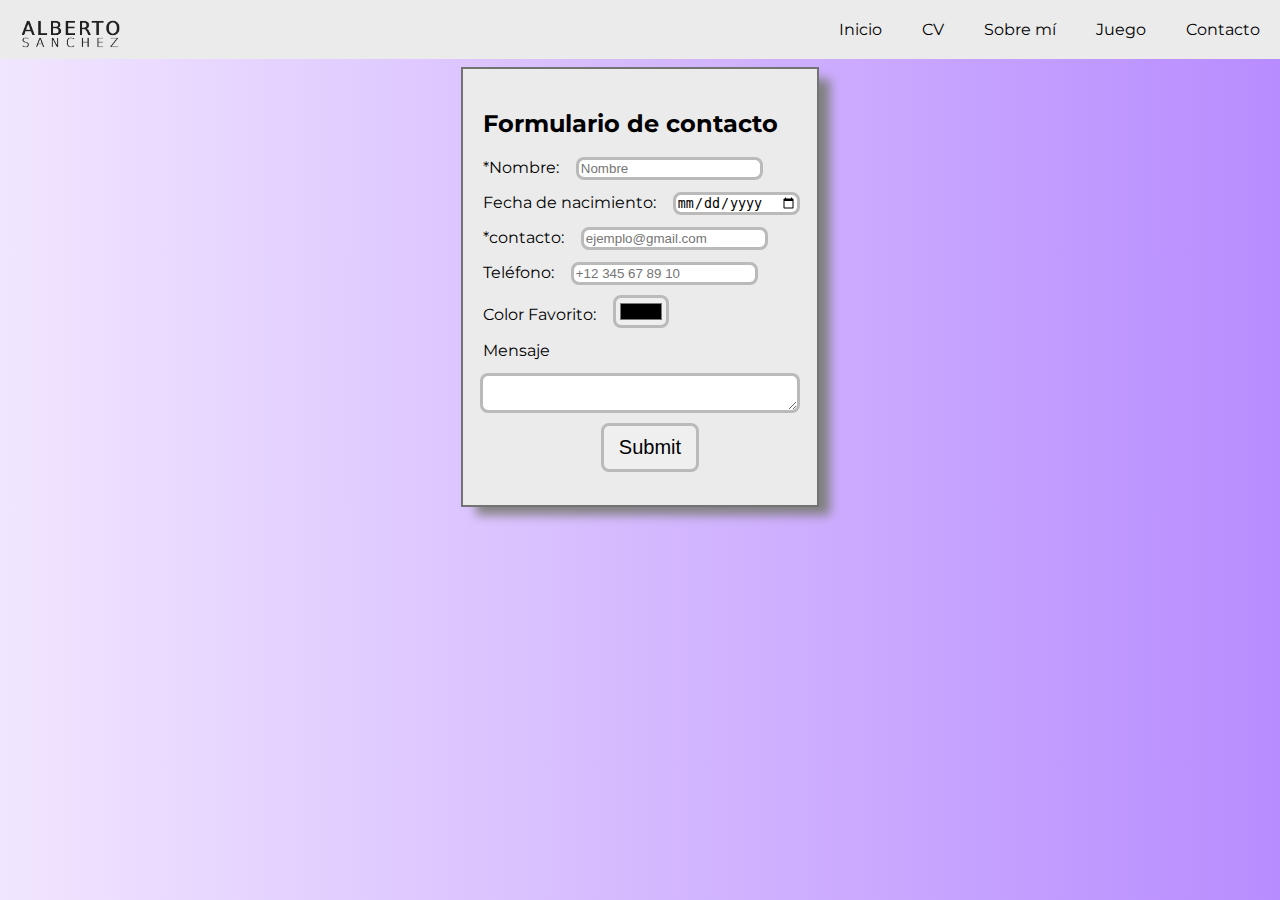
==== contacto.html @ 415cbfe3 "Proyecto" ====
<html>
    <head>
        <link rel="stylesheet" href="contacto.css">
        <title>Contacto</title>
        <meta charset ="UTF-8">
    </head>
    <body>
        <nav id="navtop">
            <img id="logo" src="img/logo.png"/>
            <ul id="ultop">
                <li class="topli"><a href="index.html">Inicio</a></li>
                <li class="topli"><a href="">CV</a></li>
                <li class="topli"><a href="">Sobre mí</a></li>
                <li class="topli"><a href="">Juego</a></li>
                <li class="topli"><a href="contacto.html">Contacto</a></li>
            </ul>
        </nav>
        <main>
            <article id="contenedorForm">
                <form>
                    <h2>Formulario de contacto</h2>
                    <p>*Nombre:<input type="text" placeholder="Nombre"></p>
                    <p>Fecha de nacimiento:<input type="date"></p>
                    <p>*contacto:<input type="email" placeholder="ejemplo@gmail.com"></p>
                    <p>Teléfono:<input type="tel" placeholder="+12 345 67 89 10"> </p>
                    <p>Color Favorito:<input type="color"></p>
                    <p>Mensaje</p>
                    <p id="contenedorMsg"><textarea name="texto" id="text"></textarea></p>
                    <p id = "envio"><input type="submit"></p>

                </form>
            </article>
        </main>
    </body>
---- contacto.css ----
@import url(https://fonts.googleapis.com/css2?family=Montserrat:ital,wght@0,100..900;1,100..900&display=swap);

body{
    margin: 0;
    background: rgb(241,230,255);
    background: linear-gradient(90deg, rgba(241,230,255,1) 0%, rgba(184,140,255,1) 100%, rgba(0,212,255,1) 100%);
}
a{
    text-decoration: none;
    color: inherit;
}
header{
    background: rgb(241,230,255);
    background: linear-gradient(90deg, rgba(241,230,255,1) 0%, rgba(184,140,255,1) 100%, rgba(0,212,255,1) 100%);
    padding-top: 370px;
    padding-bottom: 30px;
}
h1{
    padding: 0;
    margin-left: 50px; 
    letter-spacing: 3px;
    margin-top: 0;
    margin-bottom: 0;
    font-family: Helvetica, sans-serif;
    font-size: 100px;
    text-transform:uppercase;
    width: 25%;
}
header h2{
    width: 25%;
    padding: 0;
    letter-spacing: 8px;
    margin-left: 50px; 
    margin-bottom: 0px;
    margin-top: 0;
    font-family: Helvetica, sans-serif;
    font-size: 30px;
    text-transform:uppercase;
    font-weight: lighter;
    text-align: inherit;
}
p{
    font-family: montserrat;
}
#navtop{
    background-color: #EBEBEB;
    margin: 0;
}
footer{
    background-color: #6E2594;
    margin: 0;
    padding: 0;
}

#ultop{
    margin: 0;
    list-style: none;
    display: flex;
    justify-content: right;
}
#ulbottom{
    margin: 0 auto;
    list-style: none;
    padding: 10px;
}
.topli{
    margin-top: 0;
    padding: 20px;
    font-family: montserrat;

}
.topli:hover{
    margin-top: 0;
    padding: 20px;
    background-color: #bababa;
}
.bottomli{
    margin-left: 15px;
    margin-right: 15px;
    border-radius: 3px;
    padding: 5px;
}
.pruebita{
    visibility: hidden;
    font-family: montserrat;
    padding: 10px;
    padding: 10px;
    background-color: #9755ba;
    text-align: right;
    justify-content: right;
    width: fit-content;
    border-radius: 10px;

}
article h2{
    font-family: montserrat;
}
article:hover .pruebita{
    visibility: visible;
    transition: 0.5s;
}

#contenedorForm {
    display: flex;
    justify-content: center;
}
form{
    background-color: #EBEBEB;
    width: fit-content; /* Ancho fijo para los artículos */
    margin: 10px;
    outline-width: 2px;
    outline-style: solid;
    outline-color: rgb(115, 115, 115);
    border-radius: 0px;
    padding: 20px;
    box-sizing: border-box; /* Asegura que el padding no afecte el ancho total */
    box-shadow: 13px 10px 10px gray;
}
input, textarea{
    margin-left: 20px;
    border-style: none;
    outline-style: solid;
    outline-color: #bababa;
    border-radius: 5px;
}
input:focus, textarea:focus{
    background-color: #f4e1ff;
    margin-left: 20px;
    border-style: none;
    outline-style: solid;
    outline-color: #bababa;
    outline-width:  3px;
    border-radius: 5px;
}
#envio{
display: flex;
justify-content: center;    
}
input[type="submit"]{
    padding: 10px;
    padding-left: 15px;
    padding-right: 15px;
    font-size: 20px;
}
#contenedorMsg{
    display: flex;
    justify-content: center;
}
input[id="msg"]{
    margin:0;
    margin-bottom: 40px;
    width: 100%;
    height: 100px;
}
textarea{
    margin-left: 0;
    width: 100%;
}
textarea:focus{
    margin-left: 0;
}
#logo{
width:100px;
margin: 20px;
margin-top: 20px;
margin-bottom: -40px;
justify-content: left;
position: absolute;
}
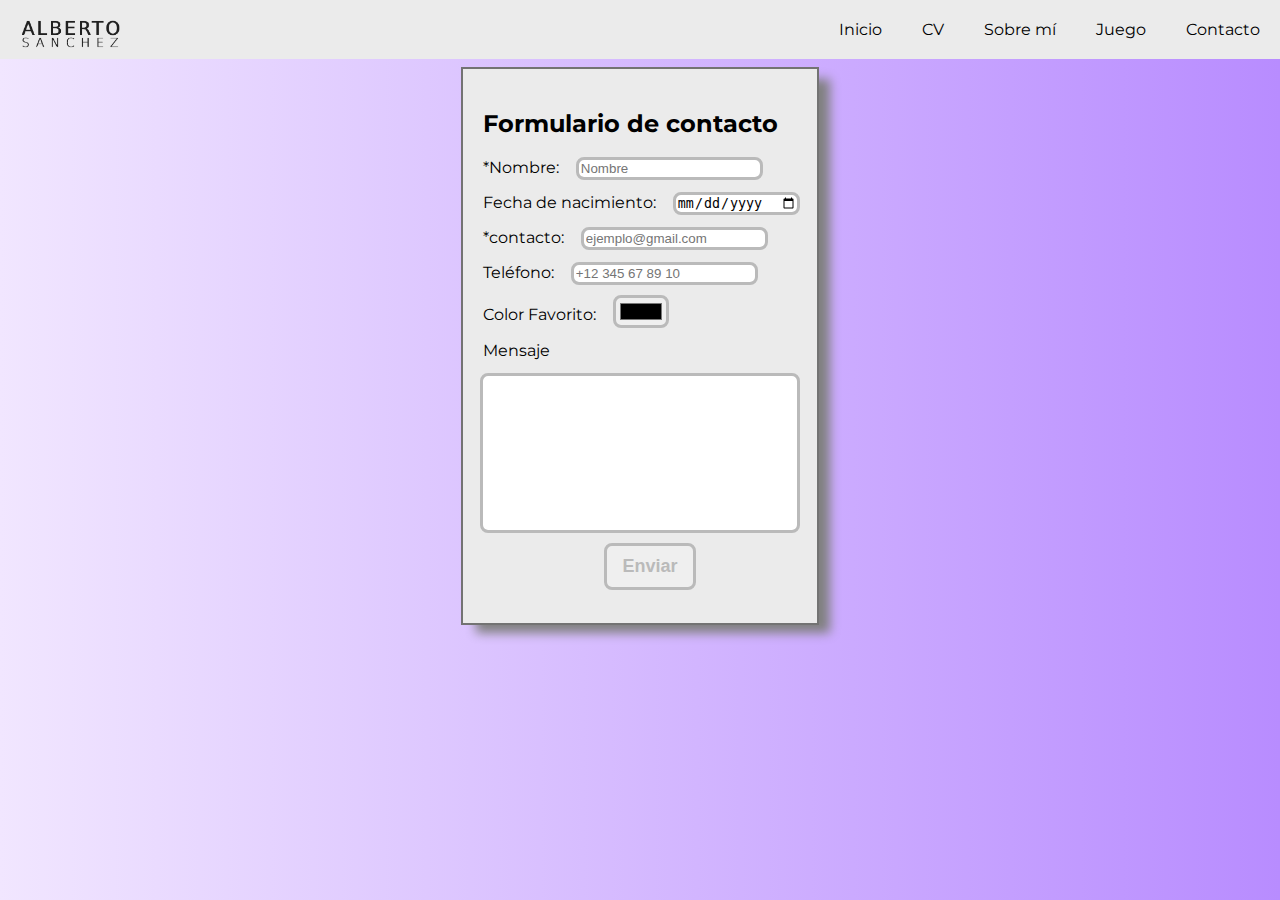
==== commit 00b655c4: "trabajo en casa" ====
--- a/contacto.html
+++ b/contacto.html
@@ -3,6 +3,7 @@
         <link rel="stylesheet" href="contacto.css">
         <title>Contacto</title>
         <meta charset ="UTF-8">
+        <script src="scriptcontacto.js"></script>
     </head>
     <body>
         <nav id="navtop">
@@ -19,14 +20,14 @@
             <article id="contenedorForm">
                 <form>
                     <h2>Formulario de contacto</h2>
-                    <p>*Nombre:<input type="text" placeholder="Nombre"></p>
-                    <p>Fecha de nacimiento:<input type="date"></p>
-                    <p>*contacto:<input type="email" placeholder="ejemplo@gmail.com"></p>
-                    <p>Teléfono:<input type="tel" placeholder="+12 345 67 89 10"> </p>
-                    <p>Color Favorito:<input type="color"></p>
+                    <p>*Nombre:<input type="text" placeholder="Nombre" id="nombreForm" required></p>
+                    <p>Fecha de nacimiento:<input type="date" id="fechaForm"></p>
+                    <p>*contacto:<input type="email" placeholder="ejemplo@gmail.com" id="emailForm" required></p>
+                    <p>Teléfono:<input type="tel"  placeholder="+12 345 67 89 10" id="telefonoForm"> </p>
+                    <p>Color Favorito:<input type="color" id="colorForm"></p>
                     <p>Mensaje</p>
-                    <p id="contenedorMsg"><textarea name="texto" id="text"></textarea></p>
-                    <p id = "envio"><input type="submit"></p>
+                    <p id="contenedorMsg"><textarea name="texto" rows="10" id="mensajeForm" maxlength="400"></textarea></p>
+                    <p id = "envio"><input type="submit" id="envioForm" value="Enviar" onclick="asignacionVariables();"></p>
 
                 </form>
             </article>
--- a/contacto.css
+++ b/contacto.css
@@ -1,4 +1,7 @@
 @import url(https://fonts.googleapis.com/css2?family=Montserrat:ital,wght@0,100..900;1,100..900&display=swap);
+
+
+
 
 body{
     margin: 0;
@@ -155,11 +158,16 @@
 textarea{
     margin-left: 0;
     width: 100%;
+    resize: none;
+    
+    
 }
 textarea:focus{
     margin-left: 0;
 }
 #logo{
+transition: 0.15s;
+opacity: 100%;
 width:100px;
 margin: 20px;
 margin-top: 20px;
@@ -167,3 +175,15 @@
 justify-content: left;
 position: absolute;
 }
+#envioForm{
+    font-weight: bolder;
+    font-size: large;
+    color:#bababa;
+}
+@media (max-width: 700px){
+    #logo{
+        transition: 0.15s;
+        opacity: 0%;
+    }
+}
+
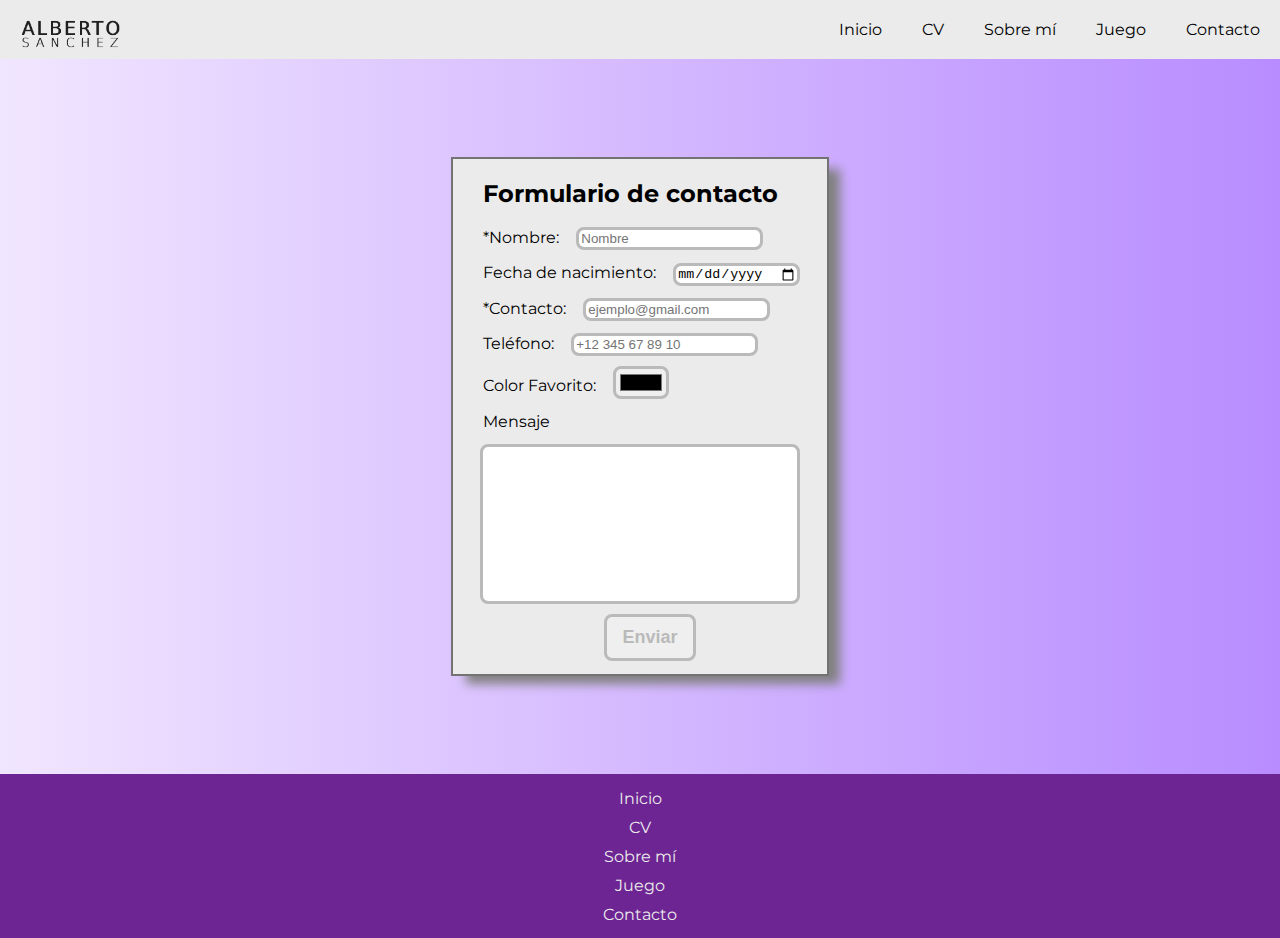
==== commit 064296f3: "cambios minimos" ====
--- a/contacto.html
+++ b/contacto.html
@@ -1,3 +1,4 @@
+<!DOCTYPE html>
 <html>
     <head>
         <link rel="stylesheet" href="contacto.css">
@@ -10,26 +11,35 @@
             <img id="logo" src="img/logo.png"/>
             <ul id="ultop">
                 <li class="topli"><a href="index.html">Inicio</a></li>
-                <li class="topli"><a href="">CV</a></li>
-                <li class="topli"><a href="">Sobre mí</a></li>
-                <li class="topli"><a href="">Juego</a></li>
+                <li class="topli"><a href="cv.html">CV</a></li>
+                <li class="topli"><a href="sobremi.html">Sobre mí</a></li>
+                <li class="topli"><a href="juego.html">Juego</a></li>
                 <li class="topli"><a href="contacto.html">Contacto</a></li>
             </ul>
         </nav>
         <main>
             <article id="contenedorForm">
-                <form>
+                <form method="post" action="index.html" onsubmit="prueba(event);">
                     <h2>Formulario de contacto</h2>
-                    <p>*Nombre:<input type="text" placeholder="Nombre" id="nombreForm" required></p>
-                    <p>Fecha de nacimiento:<input type="date" id="fechaForm"></p>
-                    <p>*contacto:<input type="email" placeholder="ejemplo@gmail.com" id="emailForm" required></p>
-                    <p>Teléfono:<input type="tel"  placeholder="+12 345 67 89 10" id="telefonoForm"> </p>
-                    <p>Color Favorito:<input type="color" id="colorForm"></p>
-                    <p>Mensaje</p>
+                    <p><label for="nombreForm">*Nombre:<input type="text" placeholder="Nombre" id="nombreForm" required></label></p>
+                    <p><label for="fechaForm">Fecha de nacimiento:<input type="date" id="fechaForm"></label></p>
+                    <p><label for="emailForm">*Contacto:<input type="email" placeholder="ejemplo@gmail.com" id="emailForm" required></label></p>
+                    <p><label for="telefonoForm">Teléfono:<input type="tel"  placeholder="+12 345 67 89 10" id="telefonoForm"></label></p>
+                    <p><label for="colorForm">Color Favorito:<input type="color" id="colorForm"></label></p>
+                    <p><label for="mensajeForm">Mensaje</label></p>
                     <p id="contenedorMsg"><textarea name="texto" rows="10" id="mensajeForm" maxlength="400"></textarea></p>
-                    <p id = "envio"><input type="submit" id="envioForm" value="Enviar" onclick="asignacionVariables();"></p>
+                    <p id = "envio"><input type="submit" id="envioForm" value="Enviar"></p>
 
                 </form>
             </article>
         </main>
+        <footer>
+            <ul id="ulbottom">
+                <li class="bottomli"><a href="index.html">Inicio</a></li>
+                <li class="bottomli"><a href="cv.html">CV</a></li>
+                <li class="bottomli"><a href="sobremi.html">Sobre mí</a></li>
+                <li class="bottomli"><a href="juego.html">Juego</a></li>
+                <li class="bottomli"><a href="contacto.html">Contacto</a></li>
+            </ul>
+        </footer>
     </body>--- a/contacto.css
+++ b/contacto.css
@@ -50,9 +50,12 @@
     margin: 0;
 }
 footer{
+    position: relative;
+    opacity: 100%;
+    bottom: 0px;
+    width: 100%;
     background-color: #6E2594;
     margin: 0;
-    padding: 0;
 }
 
 #ultop{
@@ -82,6 +85,9 @@
     margin-right: 15px;
     border-radius: 3px;
     padding: 5px;
+    color:#EBEBEB;
+    text-align: center;
+    font-family: montserrat;
 }
 .pruebita{
     visibility: hidden;
@@ -110,12 +116,14 @@
 form{
     background-color: #EBEBEB;
     width: fit-content; /* Ancho fijo para los artículos */
-    margin: 10px;
+    margin: 100px;
     outline-width: 2px;
     outline-style: solid;
     outline-color: rgb(115, 115, 115);
     border-radius: 0px;
-    padding: 20px;
+    padding: 30px;
+    padding-bottom: 0px;
+    padding-top: 0px;
     box-sizing: border-box; /* Asegura que el padding no afecte el ancho total */
     box-shadow: 13px 10px 10px gray;
 }
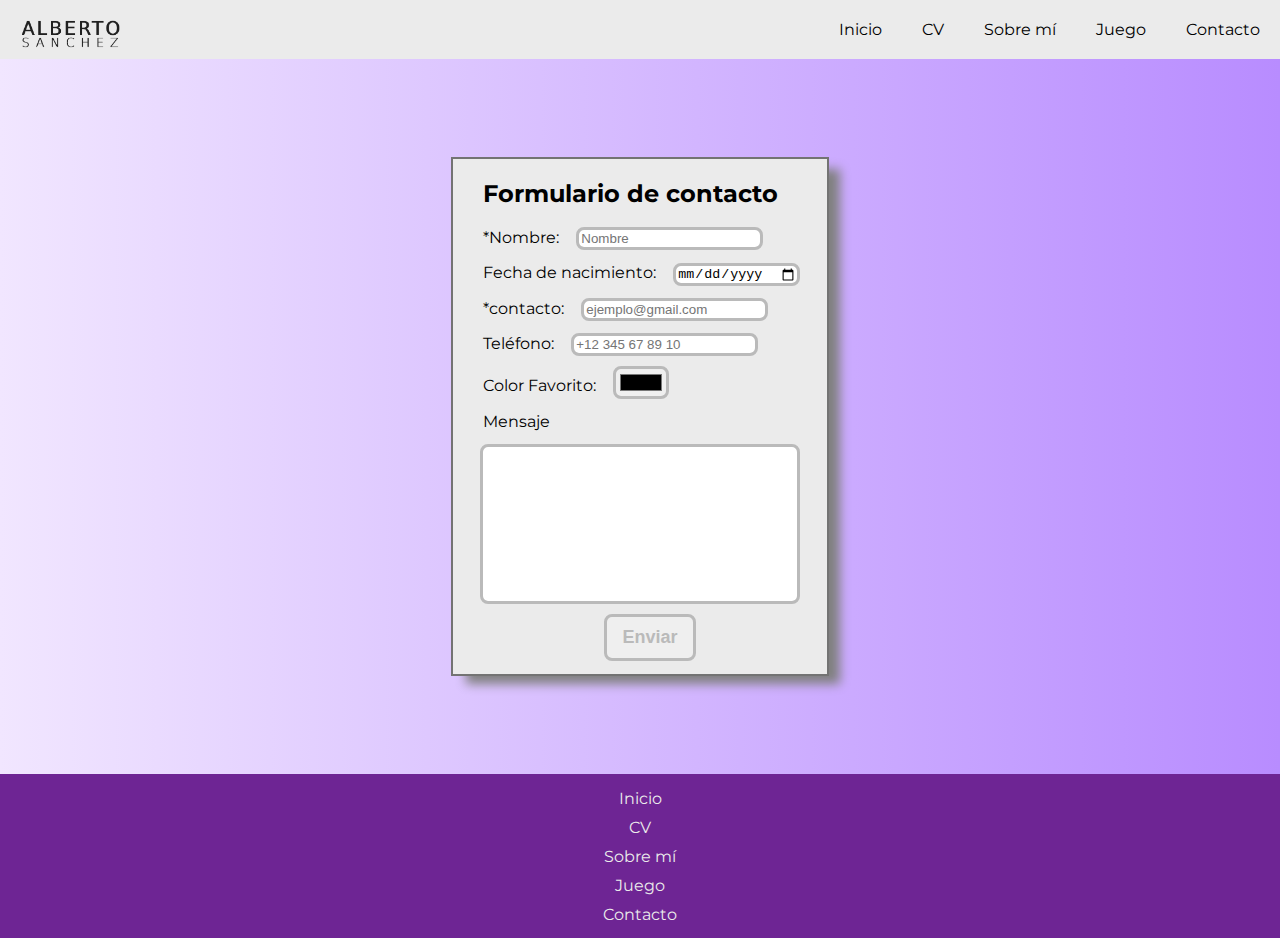
==== commit 6ad6427b: "Deberes pizzaluna" ====
--- a/contacto.html
+++ b/contacto.html
@@ -1,4 +1,3 @@
-<!DOCTYPE html>
 <html>
     <head>
         <link rel="stylesheet" href="contacto.css">
@@ -19,14 +18,14 @@
         </nav>
         <main>
             <article id="contenedorForm">
-                <form method="post" action="index.html" onsubmit="prueba(event);">
+                <form action="enviado.html" onsubmit="envioForm(event);">
                     <h2>Formulario de contacto</h2>
-                    <p><label for="nombreForm">*Nombre:<input type="text" placeholder="Nombre" id="nombreForm" required></label></p>
-                    <p><label for="fechaForm">Fecha de nacimiento:<input type="date" id="fechaForm"></label></p>
-                    <p><label for="emailForm">*Contacto:<input type="email" placeholder="ejemplo@gmail.com" id="emailForm" required></label></p>
-                    <p><label for="telefonoForm">Teléfono:<input type="tel"  placeholder="+12 345 67 89 10" id="telefonoForm"></label></p>
-                    <p><label for="colorForm">Color Favorito:<input type="color" id="colorForm"></label></p>
-                    <p><label for="mensajeForm">Mensaje</label></p>
+                    <p>*Nombre:<input type="text" placeholder="Nombre" id="nombreForm" required></p>
+                    <p>Fecha de nacimiento:<input type="date" id="fechaForm"></p>
+                    <p>*contacto:<input type="email" placeholder="ejemplo@gmail.com" id="emailForm" required></p>
+                    <p>Teléfono:<input type="tel"  placeholder="+12 345 67 89 10" id="telefonoForm"> </p>
+                    <p>Color Favorito:<input type="color" id="colorForm"></p>
+                    <p>Mensaje</p>
                     <p id="contenedorMsg"><textarea name="texto" rows="10" id="mensajeForm" maxlength="400"></textarea></p>
                     <p id = "envio"><input type="submit" id="envioForm" value="Enviar"></p>
 
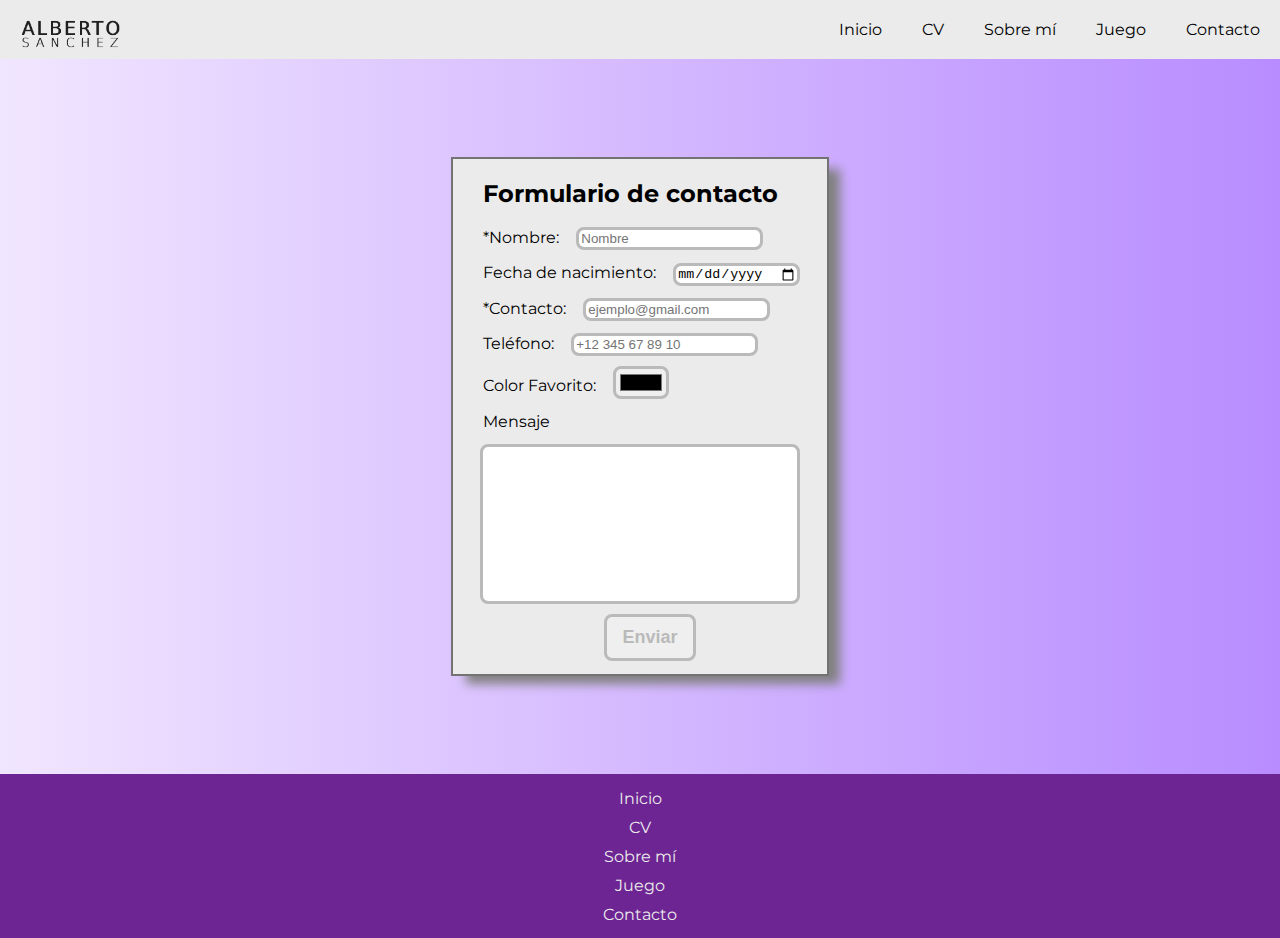
==== commit 0b412be0: "Merge branch 'main' of https://github.com/Alberto6126/M04UF1_PaginaWebPersonalWIP" ====
--- a/contacto.html
+++ b/contacto.html
@@ -1,3 +1,4 @@
+<!DOCTYPE html>
 <html>
     <head>
         <link rel="stylesheet" href="contacto.css">
@@ -18,14 +19,14 @@
         </nav>
         <main>
             <article id="contenedorForm">
-                <form action="enviado.html" onsubmit="envioForm(event);">
+                <form method="post" action="index.html" onsubmit="prueba(event);">
                     <h2>Formulario de contacto</h2>
-                    <p>*Nombre:<input type="text" placeholder="Nombre" id="nombreForm" required></p>
-                    <p>Fecha de nacimiento:<input type="date" id="fechaForm"></p>
-                    <p>*contacto:<input type="email" placeholder="ejemplo@gmail.com" id="emailForm" required></p>
-                    <p>Teléfono:<input type="tel"  placeholder="+12 345 67 89 10" id="telefonoForm"> </p>
-                    <p>Color Favorito:<input type="color" id="colorForm"></p>
-                    <p>Mensaje</p>
+                    <p><label for="nombreForm">*Nombre:<input type="text" placeholder="Nombre" id="nombreForm" required></label></p>
+                    <p><label for="fechaForm">Fecha de nacimiento:<input type="date" id="fechaForm"></label></p>
+                    <p><label for="emailForm">*Contacto:<input type="email" placeholder="ejemplo@gmail.com" id="emailForm" required></label></p>
+                    <p><label for="telefonoForm">Teléfono:<input type="tel"  placeholder="+12 345 67 89 10" id="telefonoForm"></label></p>
+                    <p><label for="colorForm">Color Favorito:<input type="color" id="colorForm"></label></p>
+                    <p><label for="mensajeForm">Mensaje</label></p>
                     <p id="contenedorMsg"><textarea name="texto" rows="10" id="mensajeForm" maxlength="400"></textarea></p>
                     <p id = "envio"><input type="submit" id="envioForm" value="Enviar"></p>
 
